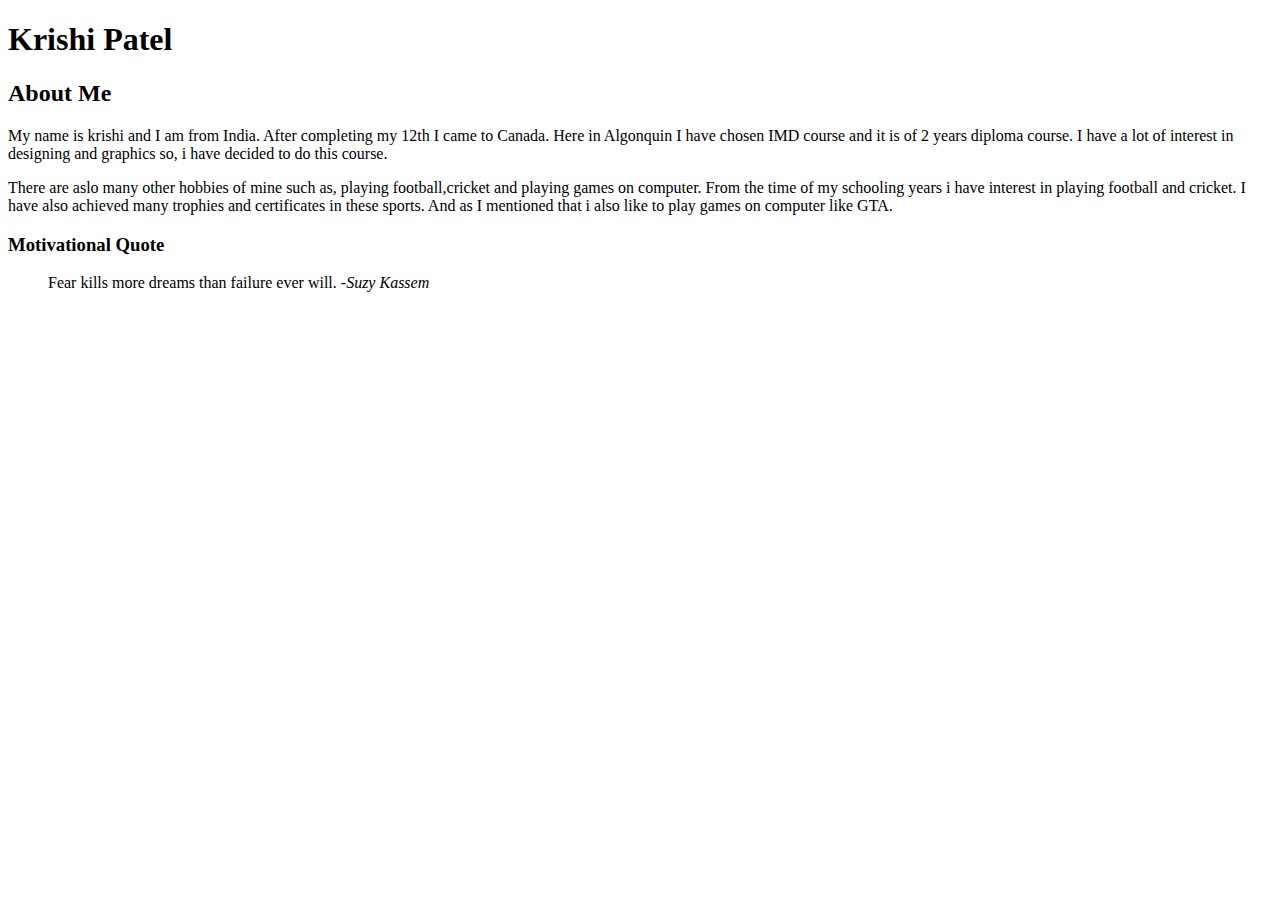
==== html-assignment/index.html @ 2c4dded0 "removed superscript" ====
<!DOCTYPE html>
<html lang="en">
<head>
    <meta charset="UTF-8">
    <meta http-equiv="X-UA-Compatible" content="IE=edge">
    <meta name="viewport" content="width=device-width, initial-scale=1.0">
    <title>HTML Assignment - KRISHI2112</title>
</head>
<body>
    <header>
        <h1>Krishi Patel</h1>
    </header>
    <main>
        <h2>About Me</h2>
        <p>My name is krishi and I am from India.
           After completing my 12th I came to Canada.
           Here in Algonquin I have chosen IMD course
           and it is of 2 years diploma course.
           I have a lot of interest in designing and graphics
           so, i have decided to do this course.</p>
        <p>There are aslo many other hobbies of mine such as,
           playing football,cricket and playing games on computer.
           From the time of my schooling years i have interest in
           playing football and cricket. I have also achieved many trophies
           and certificates in these sports. And as I mentioned that i also 
           like to play games on computer like GTA.</p>   
    </main>
        <h3>Motivational Quote</h3>
        <blockquote>Fear kills more dreams
                    than failure ever will. -<cite>Suzy
                    Kassem</cite></blockquote> 
</body>
</html>
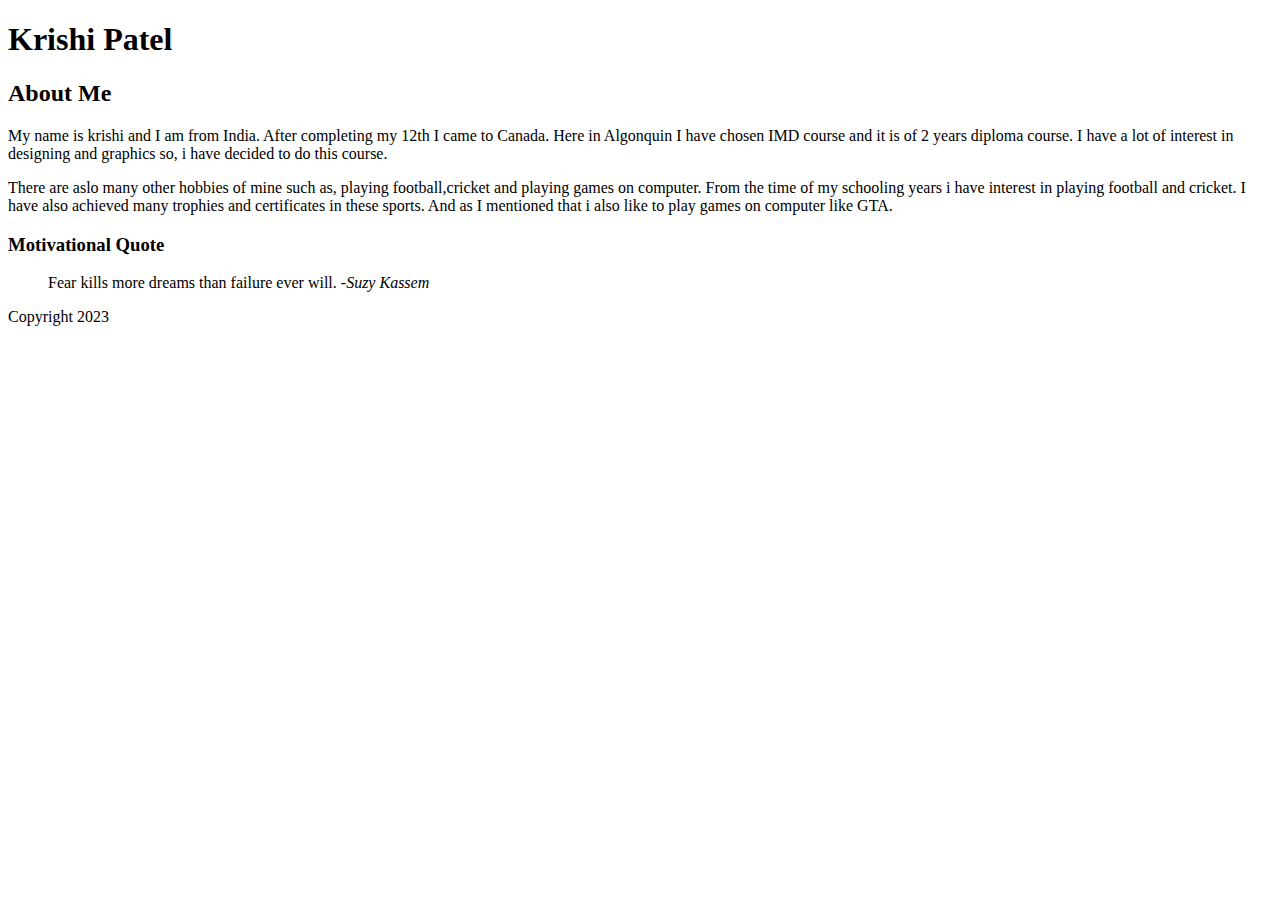
==== commit a6d48374: "footer" ====
--- a/html-assignment/index.html
+++ b/html-assignment/index.html
@@ -11,6 +11,7 @@
         <h1>Krishi Patel</h1>
     </header>
     <main>
+    <article>    
         <h2>About Me</h2>
         <p>My name is krishi and I am from India.
            After completing my 12th I came to Canada.
@@ -23,11 +24,16 @@
            From the time of my schooling years i have interest in
            playing football and cricket. I have also achieved many trophies
            and certificates in these sports. And as I mentioned that i also 
-           like to play games on computer like GTA.</p>   
+           like to play games on computer like GTA.</p>
+    </article>          
     </main>
+    </body>
         <h3>Motivational Quote</h3>
         <blockquote>Fear kills more dreams
                     than failure ever will. -<cite>Suzy
-                    Kassem</cite></blockquote> 
+                    Kassem</cite></blockquote>
+    <footer>
+        <p>Copyright 2023</p>
+    </footer>                 
 </body>
 </html>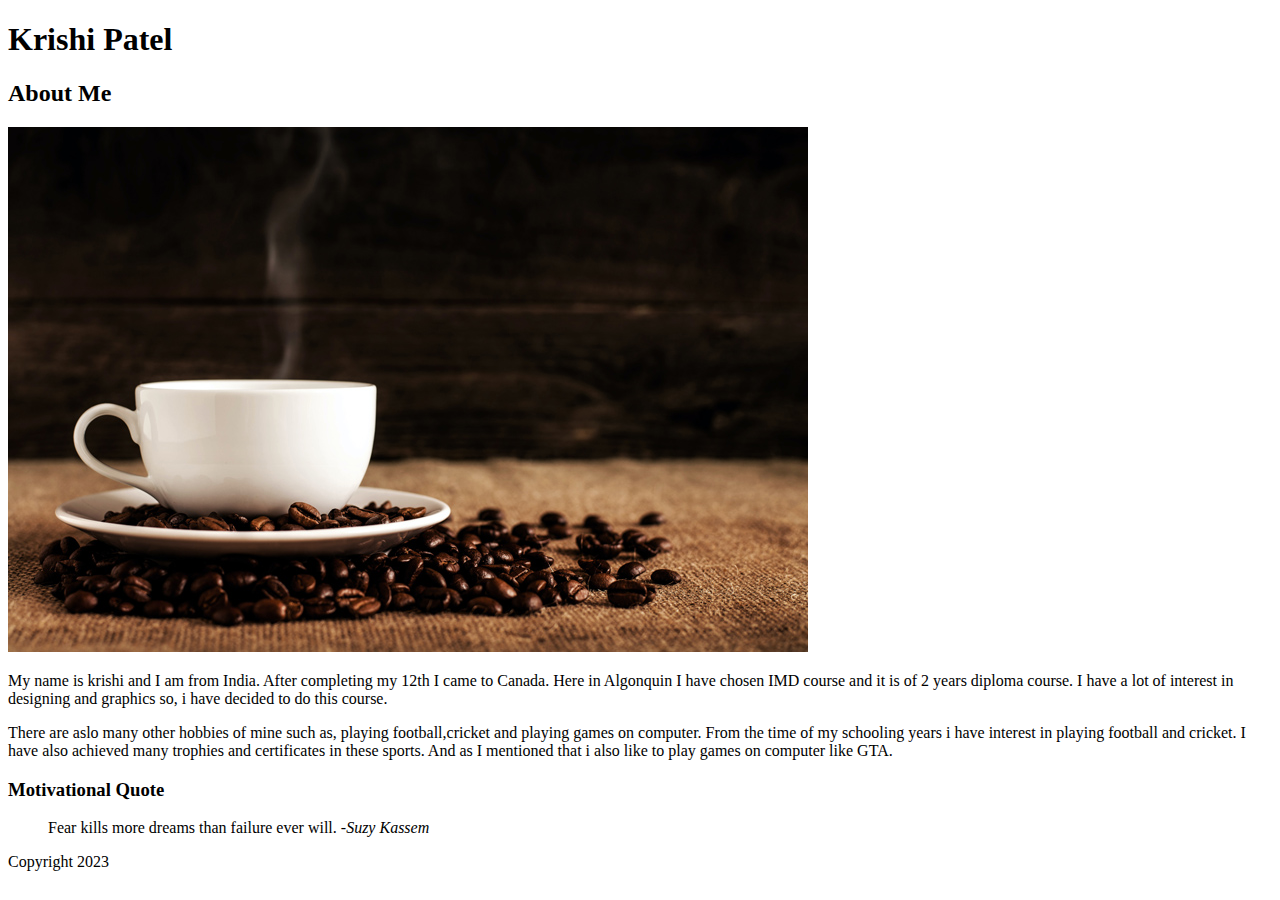
==== commit 3ac161dc: "image inserted" ====
--- a/html-assignment/index.html
+++ b/html-assignment/index.html
@@ -13,6 +13,7 @@
     <main>
     <article>    
         <h2>About Me</h2>
+        <img src="images/coffee-shop.jpg" alt="coffee cups and beans">
         <p>My name is krishi and I am from India.
            After completing my 12th I came to Canada.
            Here in Algonquin I have chosen IMD course
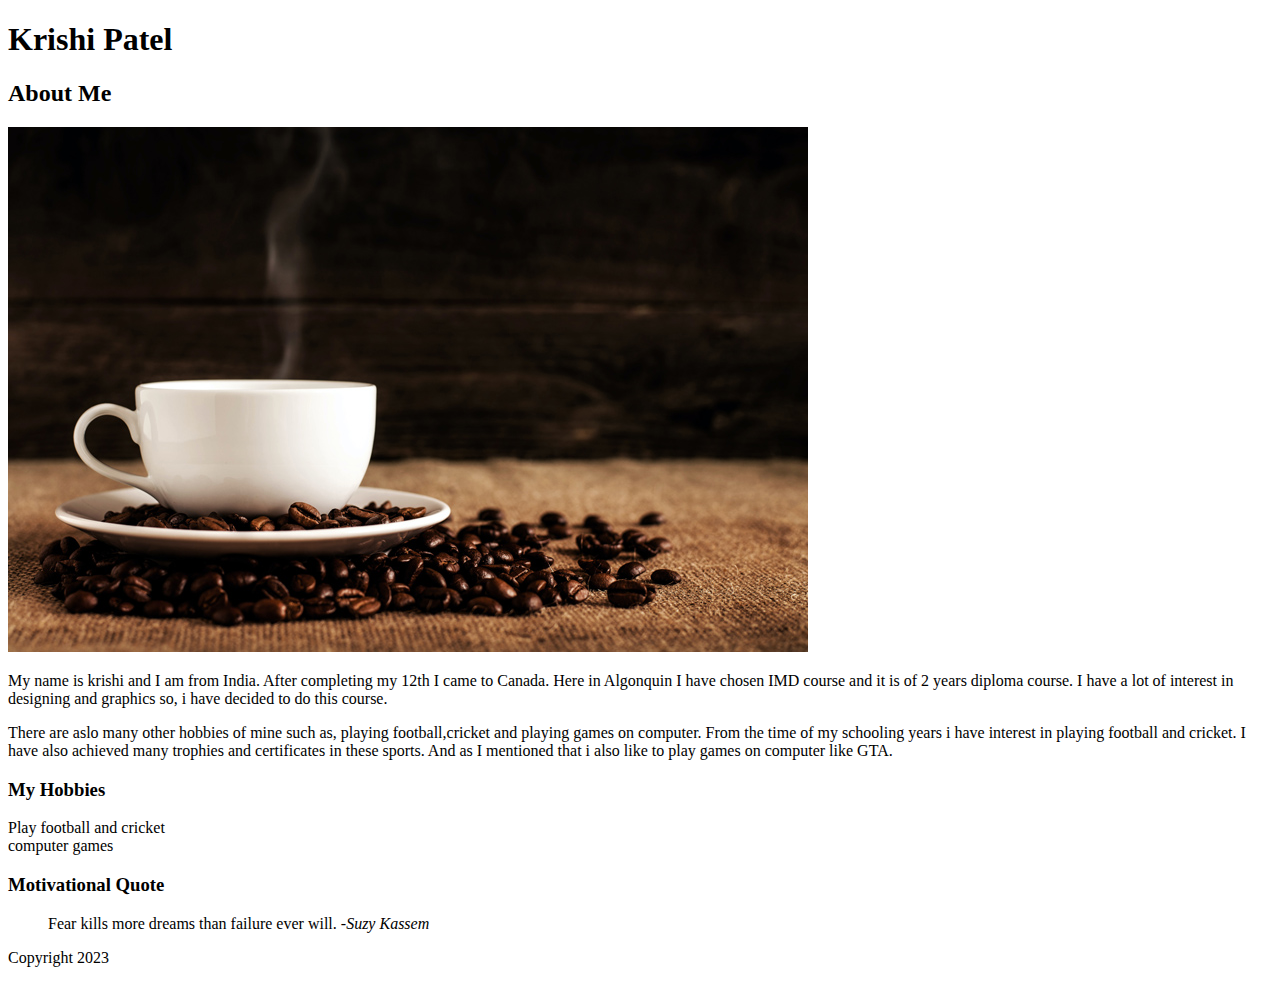
==== commit 542116e6: "two hobbies" ====
--- a/html-assignment/index.html
+++ b/html-assignment/index.html
@@ -28,6 +28,11 @@
            like to play games on computer like GTA.</p>
     </article>          
     </main>
+    <section>
+        <h3>My Hobbies</h3>
+        <li>Play football and cricket</li>
+        <li>computer games</li>
+    </section>
     </body>
         <h3>Motivational Quote</h3>
         <blockquote>Fear kills more dreams
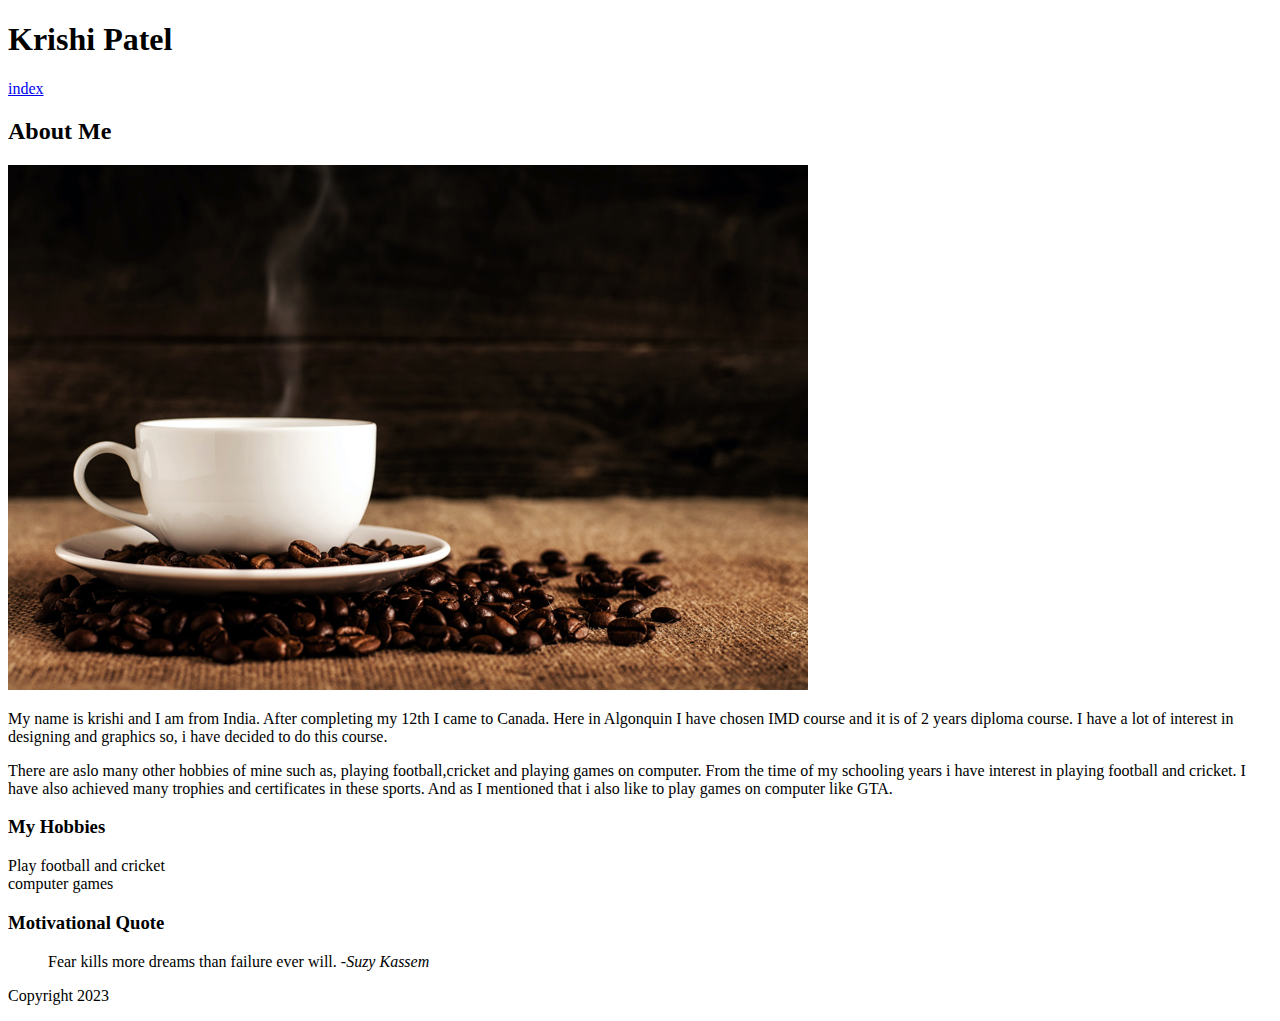
==== commit 8f5ad0c7: "nav tag" ====
--- a/html-assignment/index.html
+++ b/html-assignment/index.html
@@ -9,6 +9,9 @@
 <body>
     <header>
         <h1>Krishi Patel</h1>
+        <nav>
+            <li><a href="index.html">index</a></li>
+        </nav>
     </header>
     <main>
     <article>    
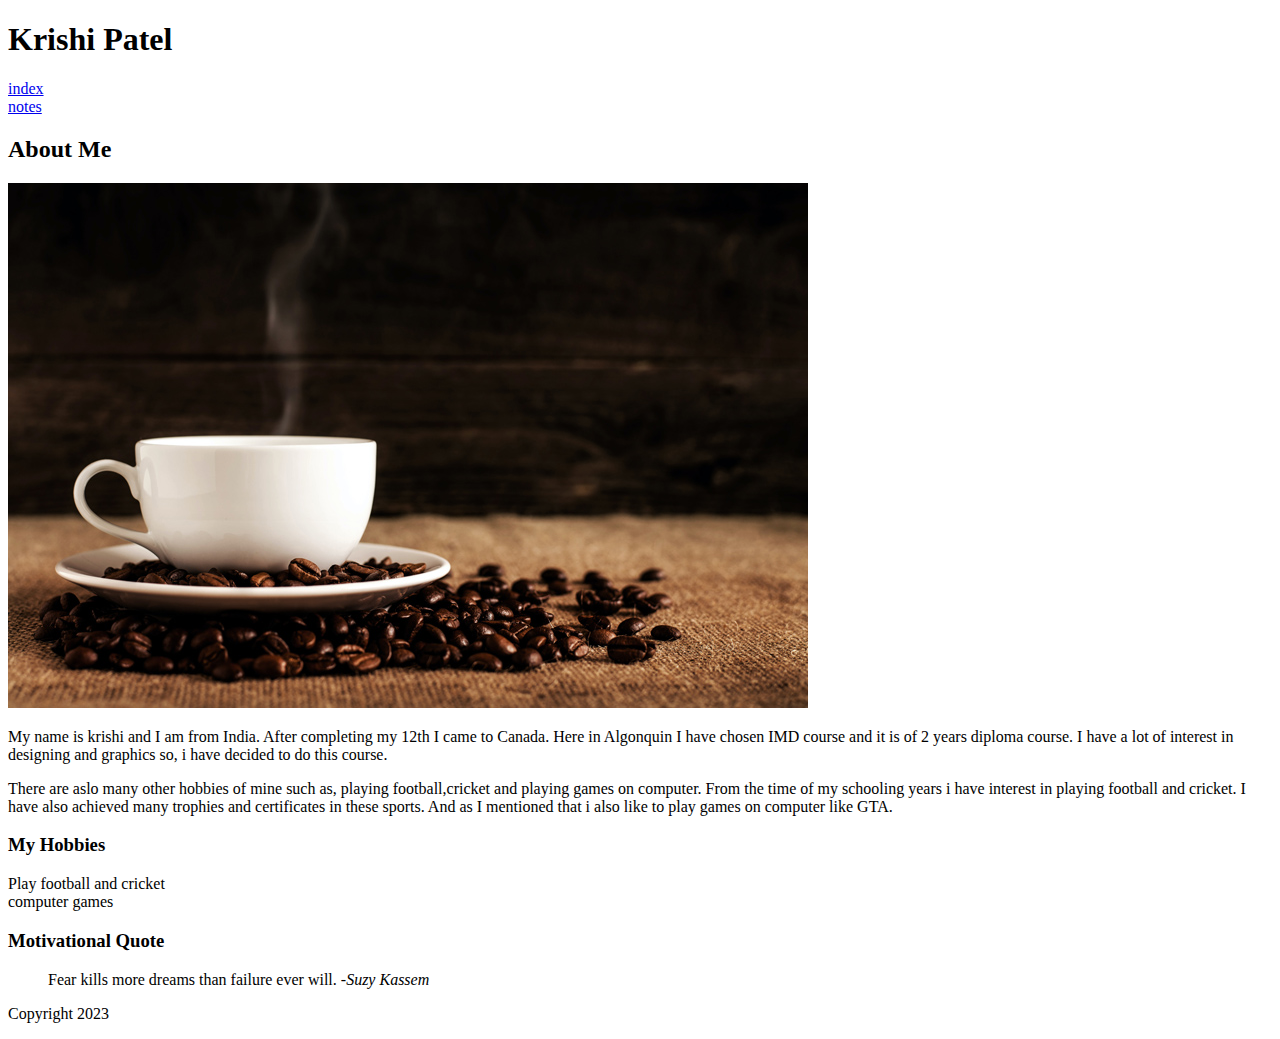
==== commit 7c9b1931: "nav tag to notes" ====
--- a/html-assignment/index.html
+++ b/html-assignment/index.html
@@ -11,6 +11,7 @@
         <h1>Krishi Patel</h1>
         <nav>
             <li><a href="index.html">index</a></li>
+            <li><a href="notes.html">notes</a></li>
         </nav>
     </header>
     <main>
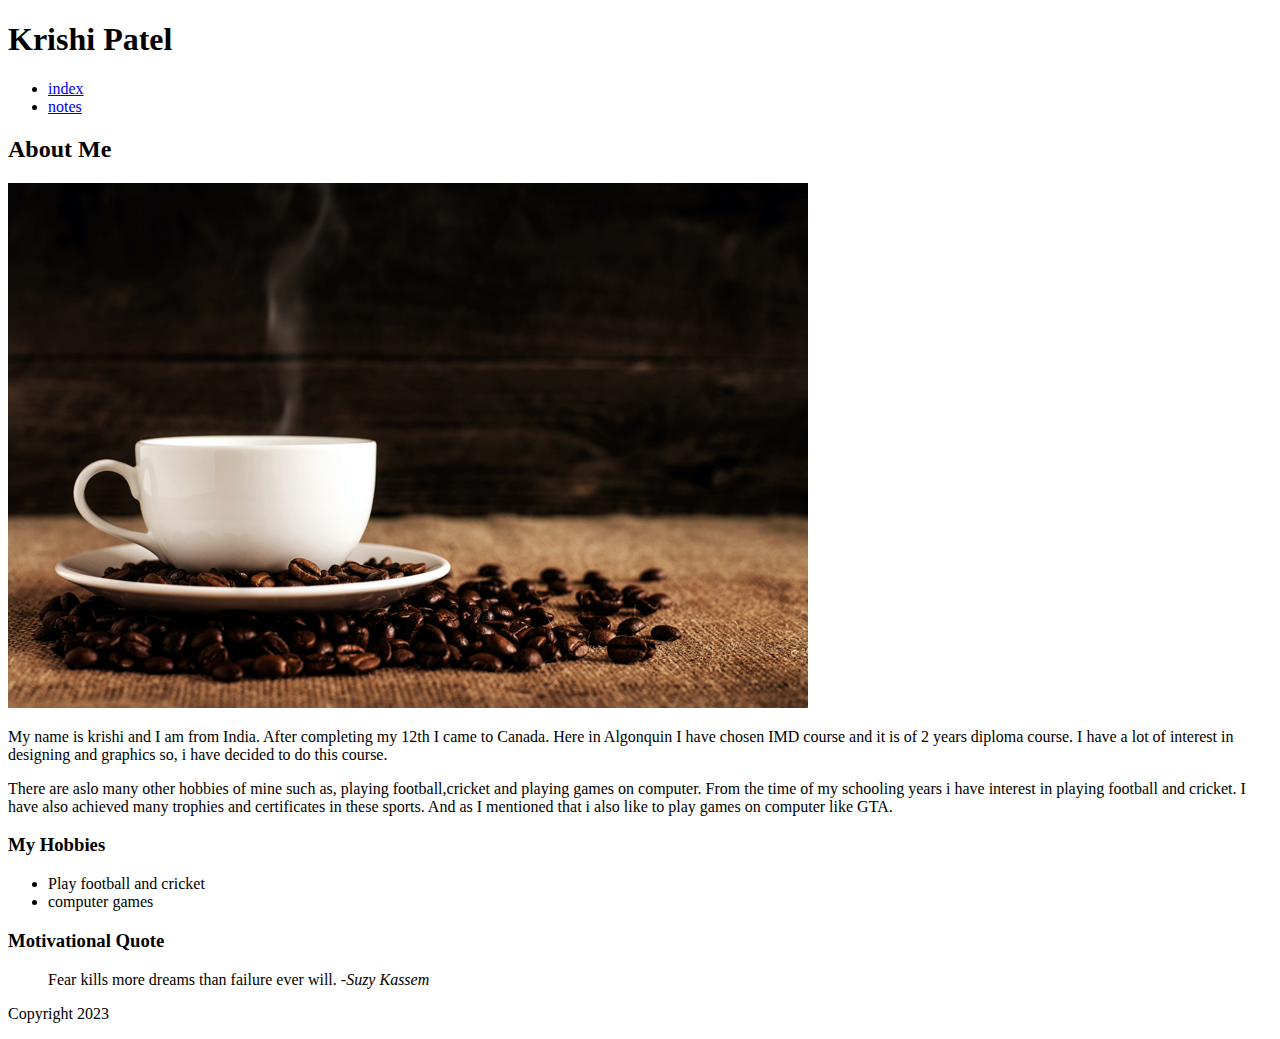
==== commit 090957be: "validation done" ====
--- a/html-assignment/index.html
+++ b/html-assignment/index.html
@@ -10,8 +10,10 @@
     <header>
         <h1>Krishi Patel</h1>
         <nav>
+            <ul>
             <li><a href="index.html">index</a></li>
             <li><a href="notes.html">notes</a></li>
+            </ul>
         </nav>
     </header>
     <main>
@@ -34,8 +36,10 @@
     </main>
     <section>
         <h3>My Hobbies</h3>
+        <ul>
         <li>Play football and cricket</li>
         <li>computer games</li>
+        </ul>
     </section>
     </body>
         <h3>Motivational Quote</h3>
